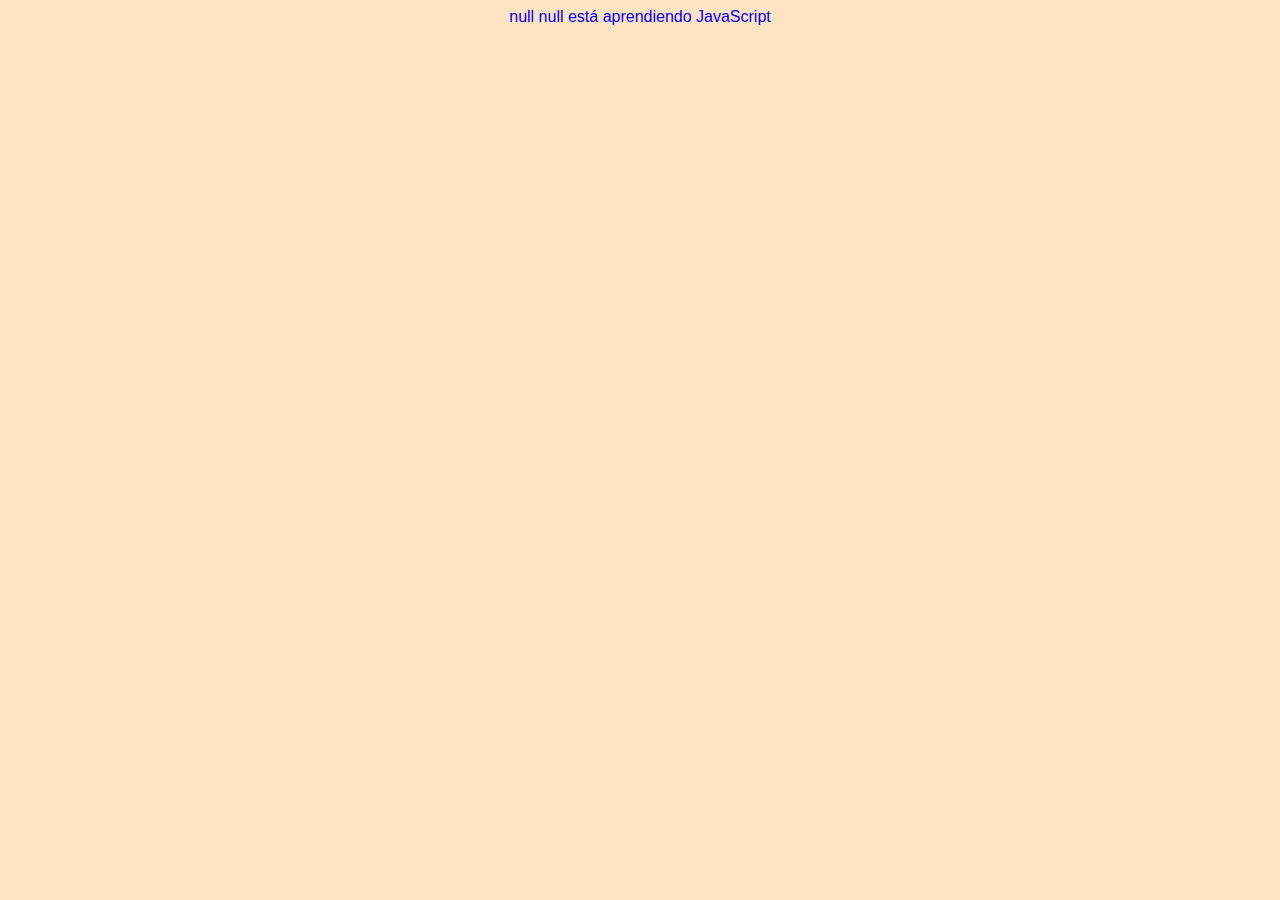
==== index.html @ c99134d5 "Primera Practica JS" ====
<!DOCTYPE html>
<html lang="en">
<head>
    <meta charset="UTF-8">
    <meta http-equiv="X-UA-Compatible" content="IE=edge">
    <meta name="viewport" content="width=device-width, initial-scale=1.0">
    <title>Practica JavaScript</title>
    <link rel="stylesheet" href="/assets/css/style.css">
</head>
<body>
    <div class="contenido">

    </div>


    <script src="/assets/js/main.js"></script>
</body>
</html>
---- assets/css/style.css ----
*{
    background-color: bisque;
    font-family: 'Gill Sans', 'Gill Sans MT', Calibri, 'Trebuchet MS', sans-serif;
}

.contenido{
    color:blue;
    text-align: center;
}

.contenido:hover{
    color: blueviolet;
    font-size: xx-large;
}
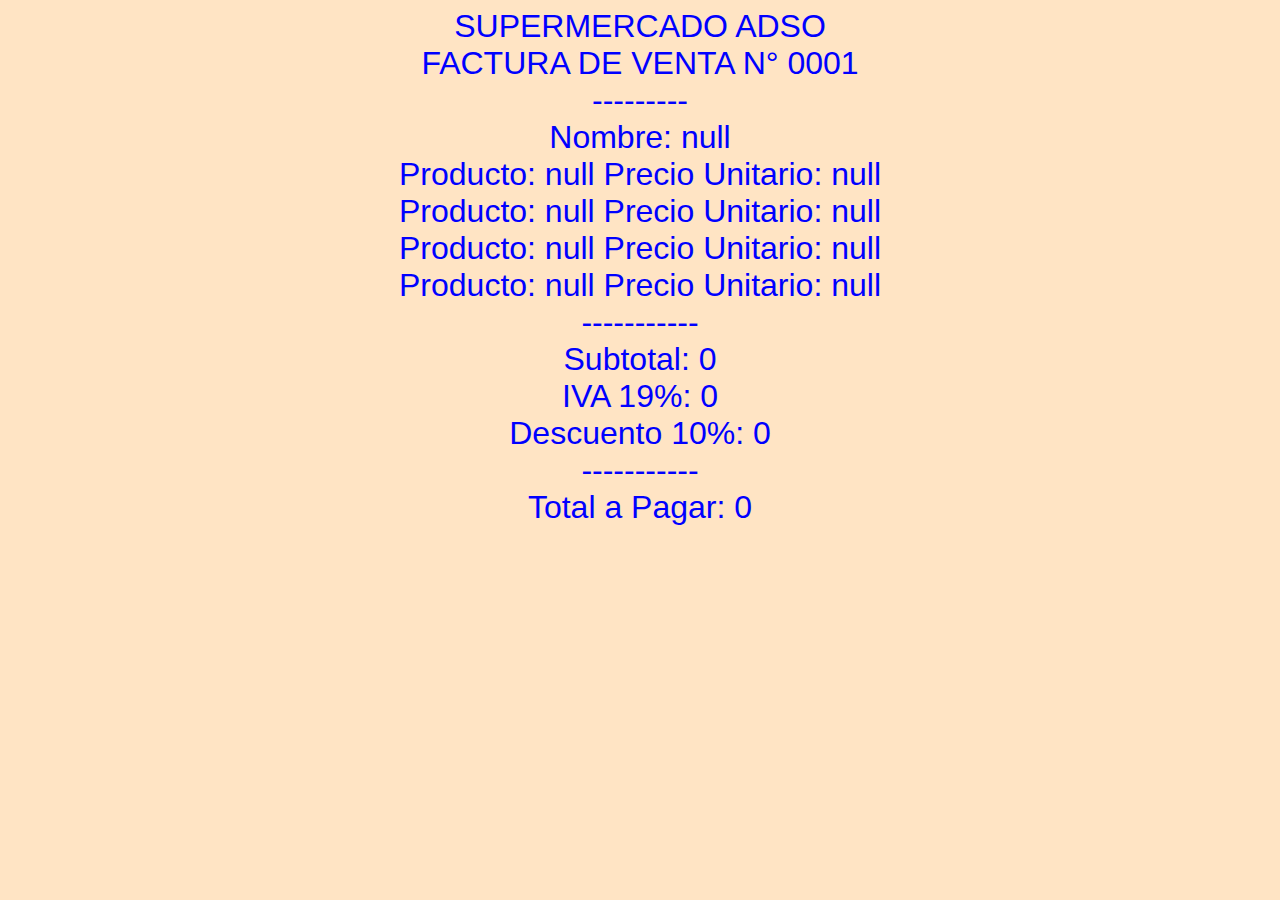
==== commit ffc20dab: "Ejercicio Facturas" ====
--- a/index.html
+++ b/index.html
@@ -9,10 +9,13 @@
 </head>
 <body>
     <div class="contenido">
-
+        <div class="factura">
+            <h1 class="producto"></h1>
+        </div>
     </div>
 
 
-    <script src="/assets/js/main.js"></script>
+    <!-- <script src="/assets/js/main.js"></script> -->
+    <script src="/assets/js/ejercicio_factura.js"></script>
 </body>
 </html>--- a/assets/css/style.css
+++ b/assets/css/style.css
@@ -1,9 +1,17 @@
 *{
     background-color: bisque;
     font-family: 'Gill Sans', 'Gill Sans MT', Calibri, 'Trebuchet MS', sans-serif;
+
+    color:blue;
+    text-align: center;
+    
+}
+*:hover{
+    color: blueviolet;
+    font-size: xx-large;
 }
 
-.contenido{
+/* .contenido{
     color:blue;
     text-align: center;
 }
@@ -11,4 +19,4 @@
 .contenido:hover{
     color: blueviolet;
     font-size: xx-large;
-}+} */